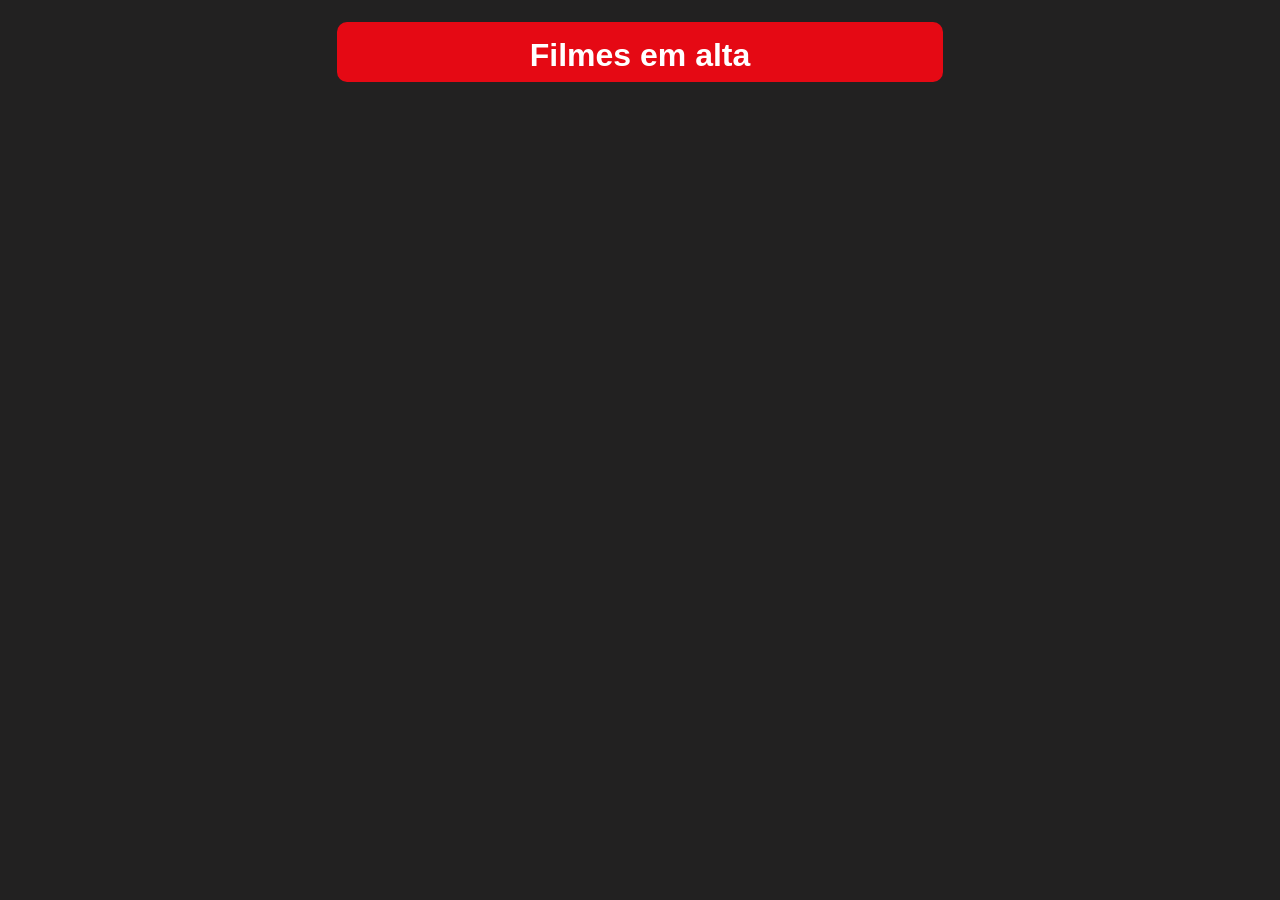
==== index.html @ 12db8330 "index html movido" ====
<!DOCTYPE html>
<html lang="pt-BR">
<head>
  <meta charset="UTF-8">
  <meta http-equiv="X-UA-Compatible" content="IE=edge">
  <meta name="viewport" content="width=device-width, initial-scale=1.0">
  <link rel="stylesheet" href="/src/style.css">
  <title>Filmes</title>
</head>
<body>
  <header>
    <h1 class="titulo">Filmes em alta</h1>
  </header>
  <main>
    <div class="movies">
      <ul class="listFilm">

      </ul>
    </div>
  </main>
  <script src="./src/main.js" type="module"></script>
</body>
</html>
---- src/style.css ----
* {
  margin: 0;
  padding: 0;
}

@import url('https://fonts.googleapis.com/css2?family=Kumbh+Sans:wght@300;400;500;700;800&display=swap');

.titulo {
  background-color: #e50914;
  width: 45vw;
  height: 30px;
  margin: auto;
  margin-top: 22px;
  margin-bottom: 15px;
  padding: 15px;
  text-align: center;
  border-radius: 10px;
}

body {
  background-color: rgb(34, 33, 33);
  font-family: 'Kumbh Sans', sans-serif;
  color: white;
}

::-webkit-scrollbar {
  display: none;
}

.listFilm{
  list-style: none;
  display: grid;
  grid-template-columns: repeat(auto-fit, minmax(200px, 1fr));
  column-gap: 3rem;
  row-gap: 4rem;
}

.listFilm li {
 display: flex;
 flex-direction: column;
 align-items: center;
}

.imgFilm {
  width: 180px;
  border-radius: 6px;
  margin-top: 32px;
  transition: all 0.3s;
}

.imgFilm:hover {
  transform: scale(1.1);
}

.nameFilm {
  font-weight: bold;
  font-size: 110%;
  text-align: center;
  padding-top: 17px;
  padding-left: 8px;
}
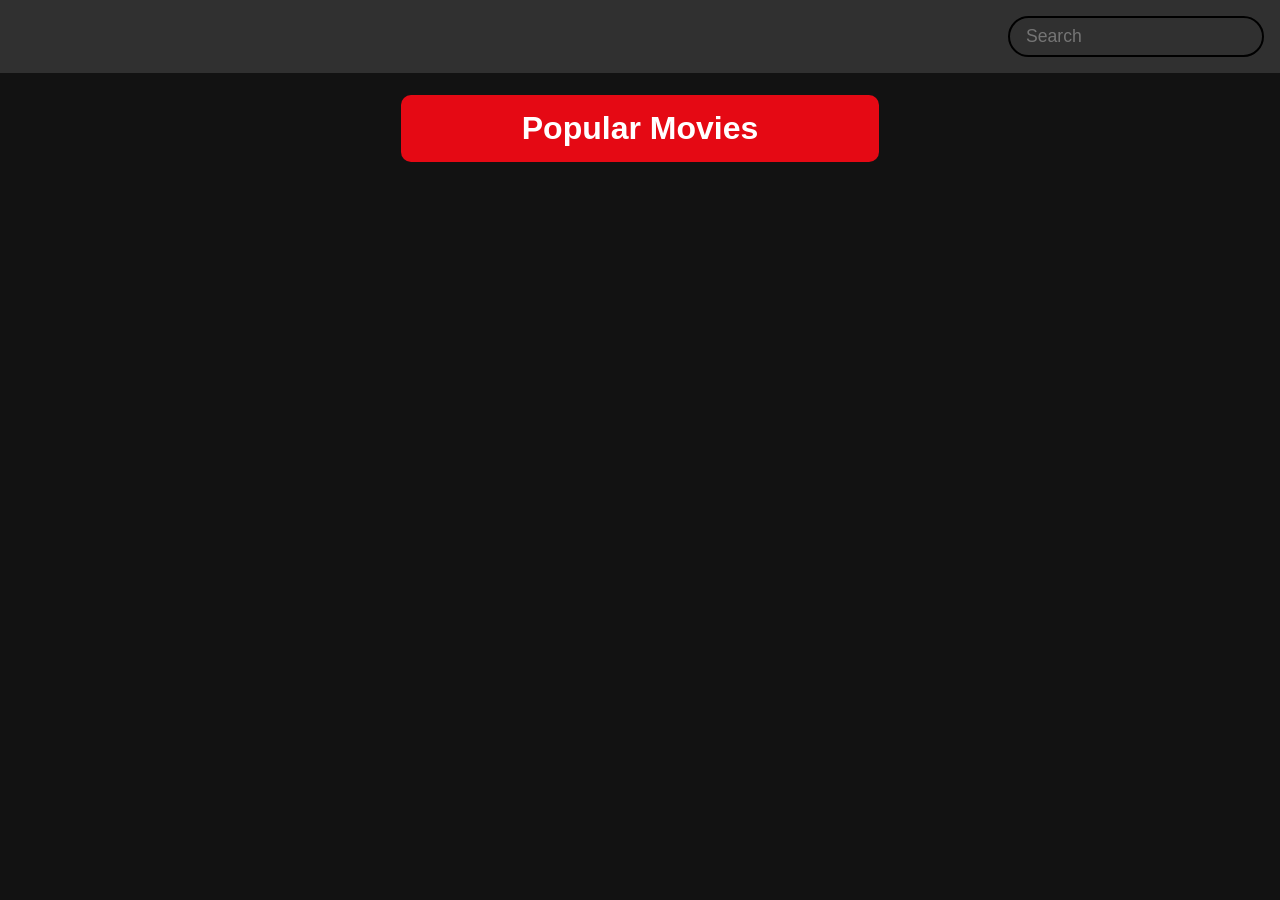
==== commit 23c4d143: "Busca adicionada" ====
--- a/index.html
+++ b/index.html
@@ -4,20 +4,23 @@
   <meta charset="UTF-8">
   <meta http-equiv="X-UA-Compatible" content="IE=edge">
   <meta name="viewport" content="width=device-width, initial-scale=1.0">
-  <link rel="stylesheet" href="/src/style.css">
+  <link rel="stylesheet" href="style.css">
   <title>Filmes</title>
 </head>
 <body>
   <header>
-    <h1 class="titulo">Filmes em alta</h1>
+    <form id="form">
+      <input type="text" id="search" placeholder="Search" class="search" autocomplete="off">
+    </form>
   </header>
   <main>
+    <h1 class="titulo">Popular Movies</h1>
     <div class="movies">
       <ul class="listFilm">
 
       </ul>
     </div>
   </main>
-  <script src="./src/main.js" type="module"></script>
+  <script src="main.js" type="module"></script>
 </body>
 </html>
--- a/style.css
+++ b/style.css
@@ -0,0 +1,130 @@
+* {
+  margin: 0;
+  padding: 0;
+}
+
+@import url('https://fonts.googleapis.com/css2?family=Kumbh+Sans:wght@300;400;500;700;800&display=swap');
+
+header {
+  padding: 1rem;
+  display: flex;
+  justify-content: flex-end;
+  background-color: rgb(48, 48, 48);
+}
+
+.search {
+  background-color: transparent;
+  border: 2px solid black;
+  padding: 0.5rem 1rem;
+  border-radius: 50px;
+  font-size: 1.1rem;
+  color: white;
+  font-family: inherit;
+}
+
+.titulo {
+  background-color: #e50914;
+  width: 35vw;
+  min-height: 35px;
+  margin: auto;
+  margin-top: 22px;
+  margin-bottom: 15px;
+  padding: 15px;
+  text-align: center;
+  border-radius: 10px;
+}
+
+body {
+  background-color: rgb(18, 18, 18);
+  font-family: 'Kumbh Sans', sans-serif;
+  color: white;
+}
+
+::-webkit-scrollbar {
+  display: none;
+}
+
+.overview {
+  width: 305px;
+  height:469px;
+  background-color: white;
+  position: absolute;
+  display: none;
+  color: black; 
+  transition: 0.3s;
+  cursor: pointer;
+  border-radius: 6px;
+}
+.overview:hover {
+  transform: scale(1.1);
+}
+
+.titleView {
+  text-align: center;
+  margin: 12px;
+}
+
+.textMovie {
+  text-align: center;
+  padding: 12px;
+  line-height: 1.5rem;
+}
+
+.overview span {
+  background-color: rgba(44, 44, 44, 0.881);
+ padding: 0.25rem 0.5rem;
+ color: white;
+ border-radius: 3px;
+ font-weight: bold;
+ position: relative;
+ left: 128px;
+ top: 40px;
+}
+
+.overview .yellow {
+  color: orange;
+}
+
+.overview .green {
+  color: lightgreen;
+}
+
+.overview .red {
+  color: red;
+}
+
+.listFilm{
+  list-style: none;
+  display: grid;
+  grid-template-columns: repeat(auto-fit, minmax(290px, 1fr));
+  column-gap: 3rem;
+  row-gap: 4rem;
+}
+
+.listFilm li {
+ display: flex;
+ flex-direction: column;
+ align-items: center;
+}
+
+.imgFilm {
+  width: 240px;
+  border-radius: 6px;
+  margin-top: 32px;
+  transition: all 0.3s;
+  cursor: pointer;
+}
+
+.imgFilm:hover {
+  transform: scale(1.1);
+}
+
+.nameFilm {
+  font-weight: bold;
+  font-size: 110%;
+  text-align: center;
+  padding-top: 20px;
+  padding-left: 8px;
+  margin-bottom: 15px;
+}
+
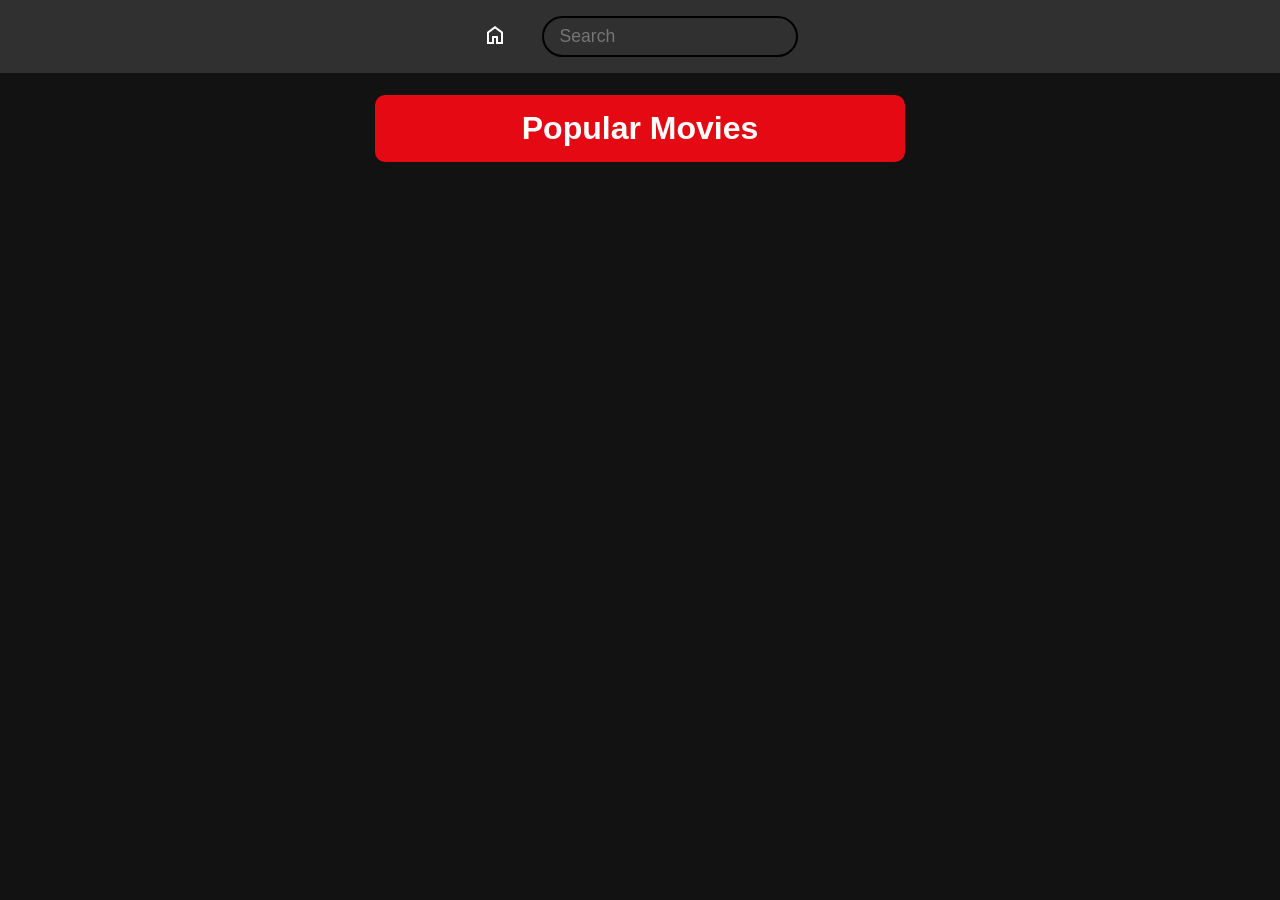
==== commit 8ab45551: "Adicionando botão de voltar" ====
--- a/index.html
+++ b/index.html
@@ -4,11 +4,14 @@
   <meta charset="UTF-8">
   <meta http-equiv="X-UA-Compatible" content="IE=edge">
   <meta name="viewport" content="width=device-width, initial-scale=1.0">
+  <link rel="shortcut icon" href="https://icons.iconarchive.com/icons/hadezign/hobbies/128/Movies-icon.png">
+  <link rel="stylesheet" href="https://fonts.googleapis.com/css2?family=Material+Symbols+Outlined:opsz,wght,FILL,GRAD@20..48,100..700,0..1,-50..200" />
   <link rel="stylesheet" href="style.css">
-  <title>Filmes</title>
+  <title>Popular Movies</title>
 </head>
 <body>
   <header>
+    <span class="material-symbols-outlined"> Home</span>
     <form id="form">
       <input type="text" id="search" placeholder="Search" class="search" autocomplete="off">
     </form>
--- a/style.css
+++ b/style.css
@@ -8,7 +8,7 @@
 header {
   padding: 1rem;
   display: flex;
-  justify-content: flex-end;
+  justify-content: center;
   background-color: rgb(48, 48, 48);
 }
 
@@ -22,9 +22,21 @@
   font-family: inherit;
 }
 
+.material-symbols-outlined {
+  cursor: pointer;
+  align-items: center;
+  margin-top: 7px;
+  margin-right: 35px;
+  transition: all 0.3s;
+}
+
+.material-symbols-outlined:hover {
+  transform: scale(1.1);
+}
+
 .titulo {
   background-color: #e50914;
-  width: 35vw;
+  width: 39vw;
   min-height: 35px;
   margin: auto;
   margin-top: 22px;
